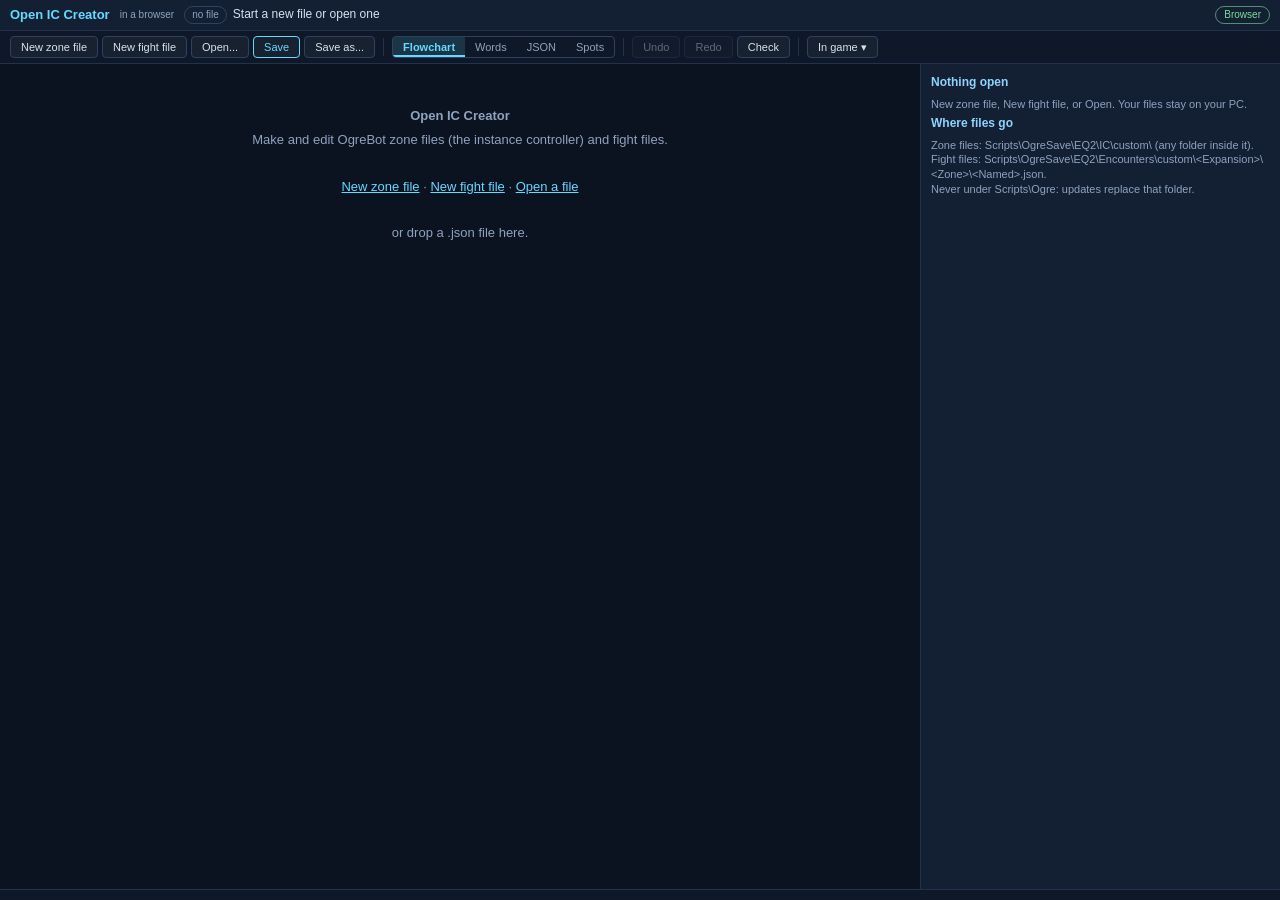
==== creator/index.html @ 00661376 "Open IC Creator 0.1.0: make and edit native OgreBot zone and fight files as a flowchart, in plain wo" ====
<!doctype html>
<html lang="en">
<head>
<meta charset="utf-8">
<meta name="viewport" content="width=device-width, initial-scale=1">
<title>Open IC Creator</title>
<link rel="stylesheet" href="css/openic.css">
<style>
  html, body { margin: 0; padding: 0; height: 100%; background: #0b1220; }
</style>
</head>
<body>
<!-- OPENIC:BODY:START -->
<div id="openic-root">
  <div class="oic-top">
    <span class="oic-brand">Open IC Creator</span>
    <span class="oic-mode" id="openic-mode"></span>
    <span class="oic-file"><span id="openic-kind" class="oic-badge">no file</span><span id="openic-name"></span><span id="openic-dirty" class="oic-dirty"></span></span>
    <span class="oic-ext" id="openic-ext"></span>
  </div>
  <div class="oic-bar">
    <button class="oic-btn" data-oic="new-zone" title="A new OgreBot zone file: the steps the instance controller runs">New zone file</button>
    <button class="oic-btn" data-oic="new-fight" title="A new OgreBot fight file: what the group does during one named's fight">New fight file</button>
    <button class="oic-btn" data-oic="open" title="Open a zone file, a fight file or an ISXJQB instance file">Open...</button>
    <button class="oic-btn oic-primary" data-oic="save" title="Save (Ctrl+S)">Save</button>
    <button class="oic-btn" data-oic="save-as" title="Save under another name">Save as...</button>
    <span class="oic-sep"></span>
    <span class="oic-seg" id="openic-views"><span data-oic-view="flow" title="The file as a flowchart: drag boxes onto a + to move them">Flowchart</span><span data-oic-view="words" title="Every step in plain words">Words</span><span data-oic-view="json" title="The whole file as text">JSON</span><span data-oic-view="map" title="Every spot the file names, seen from above">Spots</span></span>
    <span class="oic-sep"></span>
    <button class="oic-btn" id="openic-undo" data-oic="undo" title="Undo (Ctrl+Z)">Undo</button>
    <button class="oic-btn" id="openic-redo" data-oic="redo" title="Redo (Ctrl+Y)">Redo</button>
    <button class="oic-btn" id="openic-checkbtn" data-oic="check" title="Check the file now; the list is under the chart">Check</button>
    <span class="oic-sep"></span>
    <button class="oic-btn" data-oic="game" title="Reload in Ogre, run this zone file, and the ISXJQB and ISXADD extras">In game &#9662;</button>
  </div>
  <div class="oic-main">
    <div class="oic-left">
      <div class="oic-view" id="openic-v-flow"><div id="openic-flow" style="width:100%;height:100%;"></div></div>
      <div class="oic-view" id="openic-v-words" style="display:none;"><div id="openic-words"></div></div>
      <div class="oic-view" id="openic-v-json" style="display:none;">
        <textarea id="openic-json" spellcheck="false"></textarea>
        <div class="oic-row"><button class="oic-btn oic-primary" data-oic="json-apply">Apply</button><button class="oic-btn" data-oic="json-revert">Revert</button><span id="openic-json-msg" class="oic-note"></span></div>
      </div>
      <div class="oic-view" id="openic-v-map" style="display:none;"><svg id="openic-map" xmlns="http://www.w3.org/2000/svg"></svg><div id="openic-map-note" class="oic-note"></div></div>
    </div>
    <div class="oic-side" id="openic-side"></div>
  </div>
  <div class="oic-bottom">
    <div id="openic-problems"></div>
    <div id="openic-linebox" style="display:none;"><div class="oic-h">Console lines <span class="oic-x" data-oic="lines-clear">clear</span></div><div id="openic-lines"></div></div>
    <pre id="openic-selftest"></pre>
  </div>
  <div class="oic-menu" id="openic-menu"></div>
  <div class="oic-modal" id="openic-modal">
    <div class="oic-dialog">
      <div class="oic-dt" id="openic-modal-title"></div>
      <div class="oic-dm" id="openic-modal-msg"></div>
      <input type="text" id="openic-modal-input" spellcheck="false">
      <div class="oic-row" style="justify-content:flex-end;">
        <button class="oic-btn" id="openic-modal-cancel" data-oic="modal-cancel">Cancel</button>
        <button class="oic-btn oic-primary" id="openic-modal-ok" data-oic="modal-ok">OK</button>
      </div>
    </div>
  </div>
  <input type="file" id="openic-file" accept=".json,application/json" style="display:none;">
  <div style="display:none;">
    <input type="hidden" id="openic-arg-kind"><input type="hidden" id="openic-arg-path"><input type="hidden" id="openic-arg-named">
    <input type="hidden" id="openic-arg-zone"><input type="hidden" id="openic-arg-variant"><input type="hidden" id="openic-arg-loc">
    <textarea id="openic-arg-text"></textarea>
    <input type="hidden" id="openic-msg-ext"><input type="hidden" id="openic-msg-me"><input type="hidden" id="openic-msg-say">
    <input type="hidden" id="openic-msg-route"><textarea id="openic-msg-file"></textarea>
  </div>
</div>
<!-- OPENIC:BODY:END -->
<!-- OPENIC:SCRIPTS:START -->
<script src="js/openic-host.js"></script>
<script src="js/ic-registry.js"></script>
<script src="js/ic-steps-move.js"></script>
<script src="js/ic-steps-fight.js"></script>
<script src="js/ic-steps-wait.js"></script>
<script src="js/ic-pack.js"></script>
<script src="js/ic-model.js"></script>
<script src="js/ic-validate.js"></script>
<script src="js/ic-words.js"></script>
<script src="js/ic-icons.js"></script>
<script src="js/ic-oc-picker.js"></script>
<script src="js/ic-flowview.js"></script>
<script src="js/ic-flowparts.js"></script>
<script src="js/ic-flow.js"></script>
<script src="js/ic-ogf-words.js"></script>
<script src="js/ic-ogfight-flow.js"></script>
<script src="js/ic-snippets.js"></script>
<script src="js/ic-import.js"></script>
<script src="js/ic-flowpal.js"></script>
<script src="js/ic-nmap.js"></script>
<script src="js/ic-nmap-enc.js"></script>
<script src="js/openic-vocab.js"></script>
<script src="js/openic-zone.js"></script>
<script src="js/openic-app.js"></script>
<script src="js/openic-selftest.js"></script>
<!-- OPENIC:SCRIPTS:END -->
<script>
  window.IC.app.start();
</script>
</body>
</html>
---- creator/css/openic.css ----
/* Open IC Creator - openic.css
   The page's look: a dark blue theme with cyan highlights. The flowchart modules read the --* variables below.
   Every selector is scoped to #openic-root (or prefixed oic- / openic-), because in game every Ogre window shares
   one page. MIT License, see LICENSE. */
#openic-root {
  --bg-deep: #0b1220;
  --bg-content: #0f1828;
  --bg-panel: #131f33;
  --bg-input: #0d1626;
  --bg-hover: #1a2a44;
  --bg-selected: #1d3354;
  --border-dark: #22324c;
  --border-med: #2d4263;
  --border-light: #3b5580;
  --text-primary: #d6e2f2;
  --text-bright: #f2f7ff;
  --text-secondary: #8fa3bf;
  --text-bad: #ff9a9a;
  --text-warn: #f2c94c;
  --text-ok: #7fdc9a;
  --accent-cyan: #66d9ff;
  --accent-blue: #4a90e2;
  --accent-purple: #b388ff;
  --header-gold: #8fd3ff;
  --line-accent: #66d9ff;
  --line-bad: #e05a5a;
  --tint-on: rgba(102, 217, 255, 0.14);
  --tint-hover: rgba(255, 255, 255, 0.04);
  --tint-bad: rgba(224, 90, 90, 0.16);
  --tint-accent: rgba(102, 217, 255, 0.10);
  --fv-hover: rgba(102, 217, 255, 0.10);
  --fv-hot: rgba(102, 217, 255, 0.22);
  --radius: 4px;
  --fs-8: 8px; --fs-9: 9px; --fs-10: 10px; --fs-11: 11px; --fs-12: 12px; --fs-13: 13px; --fs-14: 14px;

  position: relative;
  display: flex;
  flex-direction: column;
  height: 100vh;
  box-sizing: border-box;
  background: var(--bg-deep);
  color: var(--text-primary);
  font-family: "Segoe UI", Tahoma, Arial, sans-serif;
  font-size: 12px;
  line-height: 1.35;
}
#openic-root.oic-ingame { height: 680px; }
#openic-root *, #openic-root *::before, #openic-root *::after { box-sizing: border-box; }
#openic-root code { font-family: Consolas, "Courier New", monospace; font-size: 11px; color: var(--accent-cyan); }

/* top lines */
#openic-root .oic-top { display: flex; align-items: center; gap: 10px; padding: 6px 10px; background: var(--bg-panel); border-bottom: 1px solid var(--border-dark); }
#openic-root .oic-brand { font-weight: bold; color: var(--accent-cyan); font-size: 13px; white-space: nowrap; }
#openic-root .oic-mode { color: var(--text-secondary); font-size: 10px; }
#openic-root .oic-file { flex: 1; min-width: 0; overflow: hidden; text-overflow: ellipsis; white-space: nowrap; }
#openic-root .oic-dirty { color: var(--text-warn); }
#openic-root .oic-badge { display: inline-block; padding: 1px 7px; margin-right: 6px; border-radius: 10px; border: 1px solid var(--border-med); color: var(--text-secondary); font-size: 10px; }
#openic-root .oic-k-zone { border-color: #2fd6c3; color: #2fd6c3; }
#openic-root .oic-k-fight { border-color: #e0b050; color: #e0b050; }
#openic-root .oic-k-jb { border-color: var(--accent-purple); color: var(--accent-purple); }
#openic-root .oic-ext { display: flex; gap: 4px; }
#openic-root .oic-pill { padding: 1px 8px; border-radius: 10px; font-size: 10px; border: 1px solid var(--border-med); }
#openic-root .oic-yes { color: var(--text-ok); border-color: rgba(127, 220, 154, 0.6); }
#openic-root .oic-no { color: var(--text-secondary); opacity: 0.7; }
#openic-root .oic-unk { color: var(--text-secondary); border-style: dashed; }

#openic-root .oic-bar { display: flex; align-items: center; flex-wrap: wrap; gap: 4px; padding: 5px 10px; border-bottom: 1px solid var(--border-dark); background: var(--bg-content); }
#openic-root .oic-sep { width: 1px; height: 18px; background: var(--border-dark); margin: 0 4px; }
#openic-root .oic-btn { padding: 3px 10px; border: 1px solid var(--border-med); border-radius: var(--radius); background: var(--tint-hover); color: var(--text-primary); cursor: pointer; font: inherit; font-size: 11px; }
#openic-root .oic-btn:hover { background: var(--tint-on); border-color: var(--accent-cyan); }
#openic-root .oic-btn:disabled { opacity: 0.4; cursor: default; }
#openic-root .oic-primary { border-color: var(--accent-cyan); color: var(--accent-cyan); }
#openic-root .oic-danger { border-color: rgba(224, 90, 90, 0.6); color: var(--text-bad); }
#openic-root .oic-bad { border-color: var(--line-bad); color: var(--text-bad); }
#openic-root .oic-warnb { border-color: rgba(242, 201, 76, 0.6); color: var(--text-warn); }
#openic-root .oic-seg { display: inline-flex; border: 1px solid var(--border-med); border-radius: var(--radius); overflow: hidden; }
#openic-root .oic-seg span { padding: 3px 10px; cursor: pointer; color: var(--text-secondary); font-size: 11px; }
#openic-root .oic-seg span.oic-on { background: var(--tint-on); color: var(--accent-cyan); box-shadow: inset 0 -2px 0 var(--accent-cyan); font-weight: bold; }

/* main area */
#openic-root .oic-main { flex: 1; display: flex; min-height: 0; }
#openic-root .oic-left { flex: 1; min-width: 0; display: flex; flex-direction: column; position: relative; }
#openic-root .oic-view { flex: 1; min-height: 0; }
#openic-root #openic-flow { position: relative; overflow: hidden; }
#openic-root #openic-v-words { overflow: auto; padding: 6px 4px; }
#openic-root #openic-v-json { display: flex; flex-direction: column; padding: 6px; gap: 6px; }
#openic-root #openic-v-map { display: flex; flex-direction: column; padding: 6px; }
#openic-root #openic-map { flex: 1; width: 100%; min-height: 200px; background: var(--bg-content); border: 1px solid var(--border-dark); border-radius: var(--radius); }
#openic-root #openic-map circle { cursor: pointer; }
#openic-root .oic-side { width: 360px; flex: none; border-left: 1px solid var(--border-dark); background: var(--bg-panel); overflow: auto; padding: 8px 10px; }
#openic-root .oic-empty { padding: 40px 30px; color: var(--text-secondary); text-align: center; line-height: 1.8; font-size: 13px; }
#openic-root .oic-link { color: var(--accent-cyan); cursor: pointer; text-decoration: underline; }

/* words view */
#openic-root .oic-wordhead { color: var(--text-secondary); padding: 2px 8px 8px; font-size: 11px; }
#openic-root .oic-wl { position: relative; padding: 3px 8px; border-radius: 3px; cursor: default; }
#openic-root .oic-wl[data-oic-ref] { cursor: pointer; }
#openic-root .oic-wl[data-oic-ref]:hover { background: var(--fv-hover); }
#openic-root .oic-wl i { display: inline-block; width: 8px; height: 8px; border-radius: 2px; margin-right: 7px; vertical-align: middle; }
#openic-root .oic-wl small { display: block; margin-left: 15px; color: var(--text-secondary); font-size: 10px; }
#openic-root .oic-wl-h { font-weight: bold; color: var(--header-gold); margin-top: 6px; }
#openic-root .oic-wl-sel { background: var(--bg-selected); }
#openic-root .oic-e { color: var(--text-bad); }
#openic-root .oic-w { color: var(--text-warn); }

/* text boxes */
#openic-root textarea, #openic-root input[type=text] { background: var(--bg-input); color: var(--text-primary); border: 1px solid var(--border-med); border-radius: var(--radius); font-family: Consolas, "Courier New", monospace; font-size: 11px; }
#openic-root #openic-json { flex: 1; width: 100%; resize: none; padding: 6px; white-space: pre; }
#openic-root .oic-ta { width: 100%; min-height: 180px; resize: vertical; padding: 5px; white-space: pre; }
#openic-root .oic-row { display: flex; align-items: center; gap: 4px; margin: 6px 0; }
#openic-root .oic-wrap { flex-wrap: wrap; }
#openic-root .oic-note { color: var(--text-secondary); font-size: 11px; margin: 4px 0; }
#openic-root .oic-h { font-weight: bold; color: var(--header-gold); margin: 2px 0 6px; font-size: 12px; display: flex; justify-content: space-between; }
#openic-root .oic-h2 { font-weight: bold; color: var(--text-bright); margin: 12px 0 4px; font-size: 11px; }
#openic-root .oic-x { font-weight: normal; color: var(--text-secondary); cursor: pointer; font-size: 10px; }
#openic-root .oic-x:hover { color: var(--accent-cyan); }
#openic-root .oic-words { padding: 6px 8px; margin-bottom: 6px; background: var(--bg-content); border-left: 3px solid var(--accent-cyan); border-radius: 3px; }
#openic-root .oic-words div { color: var(--text-secondary); font-size: 11px; margin-top: 2px; }
#openic-root .oic-f { display: flex; align-items: center; gap: 6px; margin: 4px 0; }
#openic-root .oic-f span { width: 70px; flex: none; color: var(--text-secondary); font-size: 11px; }
#openic-root .oic-f input { flex: 1; min-width: 0; padding: 3px 5px; }
#openic-root .oic-tick { display: flex; align-items: center; gap: 6px; cursor: pointer; }
#openic-root .oic-code { font-family: Consolas, "Courier New", monospace; font-size: 10px; background: var(--bg-input); border: 1px solid var(--border-dark); border-radius: 3px; padding: 4px 6px; margin: 4px 0; word-break: break-all; user-select: text; }
#openic-root .oic-keys { border: 1px solid var(--border-dark); border-radius: var(--radius); max-height: 260px; overflow: auto; }
#openic-root .oic-key { display: flex; gap: 6px; align-items: baseline; padding: 2px 6px; cursor: pointer; font-size: 11px; border-bottom: 1px solid rgba(255, 255, 255, 0.03); }
#openic-root .oic-key:hover { background: var(--fv-hover); }
#openic-root .oic-key b { color: var(--accent-cyan); font-weight: normal; font-family: Consolas, "Courier New", monospace; }
#openic-root .oic-key i { color: var(--text-warn); font-size: 9px; font-style: normal; }
#openic-root .oic-key span { color: var(--text-secondary); font-size: 10px; flex: 1; text-align: right; }
#openic-root .oic-key-set { opacity: 0.55; }

/* checks and console lines */
#openic-root .oic-bottom { flex: none; max-height: 24vh; overflow: auto; border-top: 1px solid var(--border-dark); background: var(--bg-content); padding: 4px 10px 6px; }
#openic-root.oic-ingame .oic-bottom { max-height: 150px; }
#openic-root .oic-ph { color: var(--text-secondary); font-size: 11px; margin-bottom: 2px; }
#openic-root .oic-pr { padding: 2px 6px; font-size: 11px; border-radius: 3px; }
#openic-root .oic-pr[data-oic-ref] { cursor: pointer; }
#openic-root .oic-pr[data-oic-ref]:hover { background: var(--fv-hover); }
#openic-root .oic-pr b { display: inline-block; width: 14px; text-align: center; margin-right: 4px; }
#openic-root .oic-pr-error b { color: var(--text-bad); }
#openic-root .oic-pr-warn b { color: var(--text-warn); }
#openic-root .oic-pr-info b { color: var(--accent-cyan); }
#openic-root .oic-pr-error { background: var(--tint-bad); }
#openic-root .oic-line { display: flex; gap: 10px; align-items: baseline; padding: 1px 0; }
#openic-root .oic-line code { user-select: text; }
#openic-root .oic-line span { color: var(--text-secondary); font-size: 10px; }

/* menu, dialog, toasts */
#openic-root .oic-menu { display: none; position: fixed; z-index: 60; min-width: 240px; max-height: 70vh; overflow: auto; padding: 4px 0; background: var(--bg-panel); border: 1px solid var(--border-med); border-radius: var(--radius); box-shadow: 0 6px 18px rgba(0, 0, 0, 0.55); }
#openic-root .oic-mh { padding: 5px 12px 2px; color: var(--text-secondary); font-size: 10px; }
#openic-root .oic-mi { padding: 4px 14px; cursor: pointer; white-space: nowrap; }
#openic-root .oic-mi:hover { background: var(--tint-on); color: var(--accent-cyan); }
#openic-root .oic-mi.oic-off { opacity: 0.4; cursor: default; }
#openic-root .oic-modal { display: none; position: absolute; left: 0; top: 0; right: 0; bottom: 0; z-index: 80; background: rgba(0, 0, 0, 0.55); align-items: center; justify-content: center; }
#openic-root .oic-dialog { width: 420px; max-width: 92%; padding: 14px 16px; background: var(--bg-panel); border: 1px solid var(--border-med); border-radius: 6px; box-shadow: 0 6px 26px rgba(0, 0, 0, 0.65); }
#openic-root .oic-dialog .oic-dt { font-weight: bold; color: var(--accent-cyan); margin-bottom: 6px; font-size: 13px; }
#openic-root .oic-dialog .oic-dm { white-space: pre-line; margin-bottom: 10px; }
#openic-root .oic-dialog input { width: 100%; padding: 4px 6px; margin-bottom: 10px; }
#openic-toasts { position: absolute; right: 12px; bottom: 12px; z-index: 90; display: flex; flex-direction: column; gap: 6px; max-width: 420px; }
#openic-toasts .oic-toast { padding: 8px 14px; border-radius: 4px; color: #fff; font: 12px "Segoe UI", Tahoma, Arial, sans-serif; box-shadow: 0 4px 14px rgba(0, 0, 0, 0.5); }
#openic-toasts .oic-toast-ok { background: #123a5a; border: 1px solid #3b8fc4; }
#openic-toasts .oic-toast-warn { background: #4a3812; border: 1px solid #e0a02a; }
#openic-toasts .oic-toast-err { background: #4a1616; border: 1px solid #c44; }

/* the theme's drop-down (used by the step-form modules when they are loaded) */
#openic-root .jb-dropdown { position: relative; display: inline-block; min-width: 120px; }
#openic-root .jb-dropdown-trigger { padding: 2px 8px; border: 1px solid var(--border-med); border-radius: var(--radius); background: var(--bg-input); cursor: pointer; }
#openic-root .jb-dropdown-menu { display: none; position: absolute; z-index: 50; left: 0; right: 0; max-height: 240px; overflow: auto; background: var(--bg-panel); border: 1px solid var(--border-med); }
#openic-root .jb-dropdown-menu.open { display: block; }
#openic-root .jb-dropdown-opt { padding: 3px 8px; cursor: pointer; }
#openic-root .jb-dropdown-opt:hover, #openic-root .jb-dropdown-opt.selected { background: var(--tint-on); color: var(--accent-cyan); }

/* the self test's report */
#openic-selftest { display: none; white-space: pre; font: 11px Consolas, monospace; color: #9fe39f; }
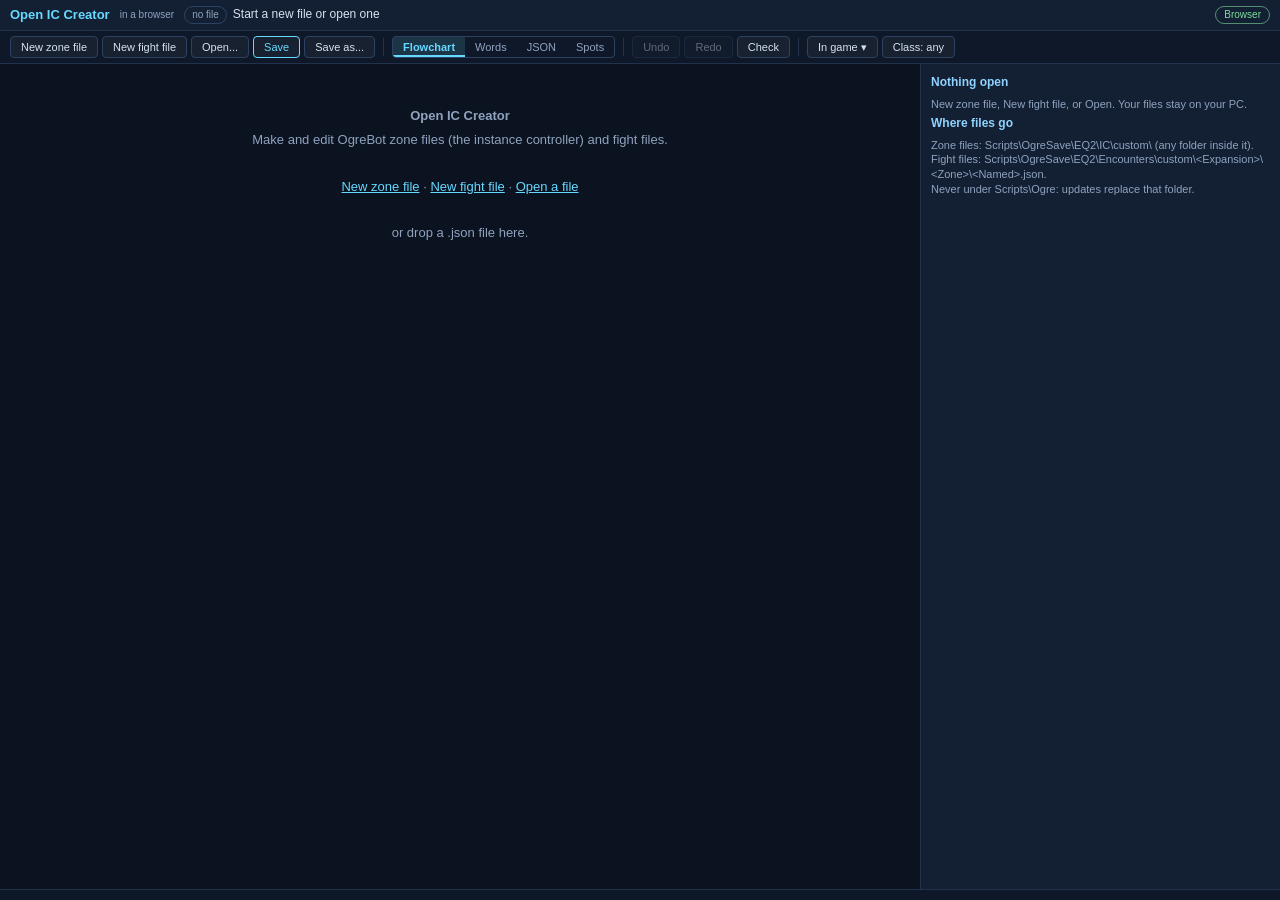
==== commit 4a868b4b: "Open IC Creator 0.2.0: the game's icons in the editor (spell, class and item art, the ability list)," ====
--- a/creator/index.html
+++ b/creator/index.html
@@ -5,6 +5,7 @@
 <meta name="viewport" content="width=device-width, initial-scale=1">
 <title>Open IC Creator</title>
 <link rel="stylesheet" href="css/openic.css">
+<link rel="stylesheet" href="css/openic-icons.css">
 <style>
   html, body { margin: 0; padding: 0; height: 100%; background: #0b1220; }
 </style>
@@ -32,6 +33,7 @@
     <button class="oic-btn" id="openic-checkbtn" data-oic="check" title="Check the file now; the list is under the chart">Check</button>
     <span class="oic-sep"></span>
     <button class="oic-btn" data-oic="game" title="Reload in Ogre, run this zone file, and the ISXJQB and ISXADD extras">In game &#9662;</button>
+    <button class="oic-btn" id="openic-classbtn" data-oic="class" title="Your class and your group: your abilities show their own icons, another class shows its class icon">Class: any</button>
   </div>
   <div class="oic-main">
     <div class="oic-left">
@@ -65,10 +67,10 @@
   <input type="file" id="openic-file" accept=".json,application/json" style="display:none;">
   <div style="display:none;">
     <input type="hidden" id="openic-arg-kind"><input type="hidden" id="openic-arg-path"><input type="hidden" id="openic-arg-named">
-    <input type="hidden" id="openic-arg-zone"><input type="hidden" id="openic-arg-variant"><input type="hidden" id="openic-arg-loc">
+    <input type="hidden" id="openic-arg-zone"><input type="hidden" id="openic-arg-variant"><input type="hidden" id="openic-arg-loc"><input type="hidden" id="openic-arg-b64">
     <textarea id="openic-arg-text"></textarea>
     <input type="hidden" id="openic-msg-ext"><input type="hidden" id="openic-msg-me"><input type="hidden" id="openic-msg-say">
-    <input type="hidden" id="openic-msg-route"><textarea id="openic-msg-file"></textarea>
+    <input type="hidden" id="openic-msg-route"><textarea id="openic-msg-check"></textarea><textarea id="openic-msg-file"></textarea>
   </div>
 </div>
 <!-- OPENIC:BODY:END -->
@@ -97,6 +99,10 @@
 <script src="js/openic-vocab.js"></script>
 <script src="js/openic-zone.js"></script>
 <script src="js/openic-app.js"></script>
+<script src="js/openic-icons.js"></script>
+<script src="js/openic-game.js"></script>
+<script src="data/spell-icons.js"></script>
+<script src="data/item-icons.js"></script>
 <script src="js/openic-selftest.js"></script>
 <!-- OPENIC:SCRIPTS:END -->
 <script>
--- a/creator/css/openic.css
+++ b/creator/css/openic.css
@@ -172,3 +172,17 @@
 
 /* the self test's report */
 #openic-selftest { display: none; white-space: pre; font: 11px Consolas, monospace; color: #9fe39f; }
+
+/* game icons: a cell of an icon sheet (the sheet is a class: css/openic-icons.css, or the in-game asset pack), a spell
+   icon stacked over its backdrop tile, a class icon */
+.oic-ic { display: inline-block; vertical-align: middle; flex-shrink: 0; background-repeat: no-repeat; image-rendering: pixelated; border-radius: 3px; }
+.oic-stack { position: relative; display: inline-block; vertical-align: middle; flex-shrink: 0; }
+.oic-cls { display: inline-block; vertical-align: middle; flex-shrink: 0; border-radius: 3px; object-fit: cover; }
+#openic-root .oic-wi { display: inline-block; width: 14px; margin-right: 6px; vertical-align: middle; }
+
+/* the class picker */
+#openic-root .oic-menu-wide { width: 460px; padding: 4px 8px 6px; }
+#openic-root .oic-cgrid { display: flex; flex-wrap: wrap; gap: 3px; margin: 2px 0 6px; }
+#openic-root .oic-cc { display: inline-flex; align-items: center; gap: 4px; padding: 2px 7px 2px 3px; border: 1px solid var(--border-dark); border-radius: 10px; cursor: pointer; font-size: 10px; color: var(--text-secondary); }
+#openic-root .oic-cc:hover { border-color: var(--accent-cyan); color: var(--text-primary); }
+#openic-root .oic-cc.oic-on { border-color: var(--accent-cyan); color: var(--accent-cyan); background: var(--tint-on); }
--- a/creator/css/openic-icons.css
+++ b/creator/css/openic-icons.css
@@ -0,0 +1,40 @@
+/* Open IC Creator - openic-icons.css
+   One class per icon sheet (EverQuest II's own art: Daybreak Game Company). Made by tools/build-icon-data.js. */
+.oic-sp-1{background-image:url("../assets/spell_atlases/atlas-1.png");}
+.oic-sp-2{background-image:url("../assets/spell_atlases/atlas-2.png");}
+.oic-sp-3{background-image:url("../assets/spell_atlases/atlas-3.png");}
+.oic-sp-4{background-image:url("../assets/spell_atlases/atlas-4.png");}
+.oic-sp-5{background-image:url("../assets/spell_atlases/atlas-5.png");}
+.oic-sp-6{background-image:url("../assets/spell_atlases/atlas-6.png");}
+.oic-sp-7{background-image:url("../assets/spell_atlases/atlas-7.png");}
+.oic-sp-8{background-image:url("../assets/spell_atlases/atlas-8.png");}
+.oic-sp-9{background-image:url("../assets/spell_atlases/atlas-9.png");}
+.oic-sp-10{background-image:url("../assets/spell_atlases/atlas-10.png");}
+.oic-sp-11{background-image:url("../assets/spell_atlases/atlas-11.png");}
+.oic-sp-12{background-image:url("../assets/spell_atlases/atlas-12.png");}
+.oic-sp-13{background-image:url("../assets/spell_atlases/atlas-13.png");}
+.oic-sp-14{background-image:url("../assets/spell_atlases/atlas-14.png");}
+.oic-sp-15{background-image:url("../assets/spell_atlases/atlas-15.png");}
+.oic-sp-16{background-image:url("../assets/spell_atlases/atlas-16.png");}
+.oic-sp-17{background-image:url("../assets/spell_atlases/atlas-17.png");}
+.oic-sp-18{background-image:url("../assets/spell_atlases/atlas-18.png");}
+.oic-sp-19{background-image:url("../assets/spell_atlases/atlas-19.png");}
+.oic-sp-20{background-image:url("../assets/spell_atlases/atlas-20.png");}
+.oic-sp-21{background-image:url("../assets/spell_atlases/atlas-21.png");}
+.oic-sp-22{background-image:url("../assets/spell_atlases/atlas-22.png");}
+.oic-sp-23{background-image:url("../assets/spell_atlases/atlas-23.png");}
+.oic-sp-24{background-image:url("../assets/spell_atlases/atlas-24.png");}
+.oic-sp-25{background-image:url("../assets/spell_atlases/atlas-25.png");}
+.oic-sp-26{background-image:url("../assets/spell_atlases/atlas-26.png");}
+.oic-sp-27{background-image:url("../assets/spell_atlases/atlas-27.png");}
+.oic-sp-28{background-image:url("../assets/spell_atlases/atlas-28.png");}
+.oic-sp-29{background-image:url("../assets/spell_atlases/atlas-29.png");}
+.oic-sp-30{background-image:url("../assets/spell_atlases/atlas-30.png");}
+.oic-sp-31{background-image:url("../assets/spell_atlases/atlas-31.png");}
+.oic-sp-32{background-image:url("../assets/spell_atlases/atlas-32.png");}
+.oic-sp-33{background-image:url("../assets/spell_atlases/atlas-33.png");}
+.oic-sp-34{background-image:url("../assets/spell_atlases/atlas-34.png");}
+.oic-it-1{background-image:url("../assets/item_atlases/atlas-1.png");}
+.oic-it-2{background-image:url("../assets/item_atlases/atlas-2.png");}
+.oic-it-3{background-image:url("../assets/item_atlases/atlas-3.png");}
+.oic-it-4{background-image:url("../assets/item_atlases/atlas-4.png");}
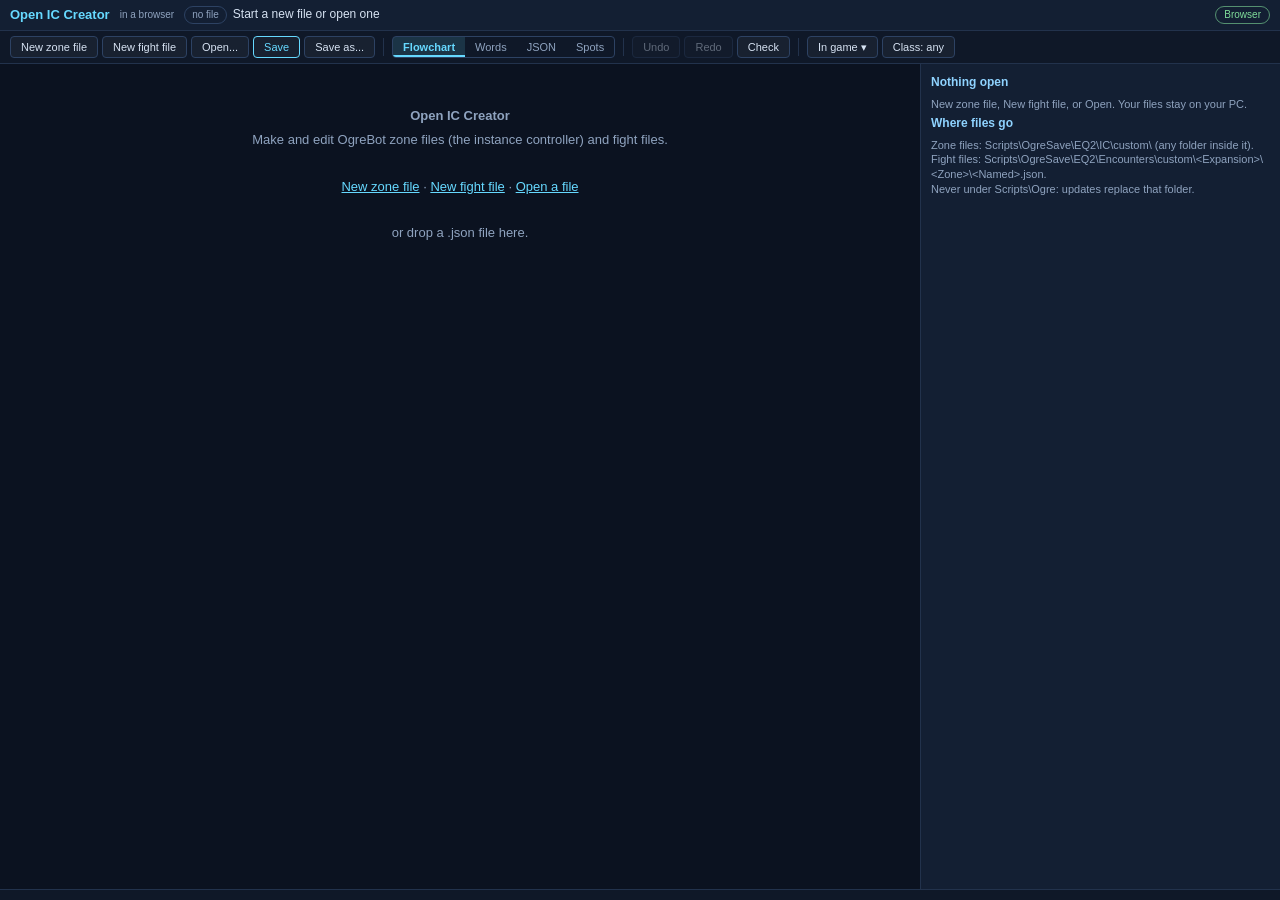
==== commit 1718cd3e: "Open IC Creator 0.2.1: runs in game - the icons load in parts under Ogre's UI message limit, a file " ====
--- a/creator/index.html
+++ b/creator/index.html
@@ -67,10 +67,11 @@
   <input type="file" id="openic-file" accept=".json,application/json" style="display:none;">
   <div style="display:none;">
     <input type="hidden" id="openic-arg-kind"><input type="hidden" id="openic-arg-path"><input type="hidden" id="openic-arg-named">
-    <input type="hidden" id="openic-arg-zone"><input type="hidden" id="openic-arg-variant"><input type="hidden" id="openic-arg-loc"><input type="hidden" id="openic-arg-b64">
+    <input type="hidden" id="openic-arg-zone"><input type="hidden" id="openic-arg-variant"><input type="hidden" id="openic-arg-loc"><input type="hidden" id="openic-arg-tier">
     <textarea id="openic-arg-text"></textarea>
     <input type="hidden" id="openic-msg-ext"><input type="hidden" id="openic-msg-me"><input type="hidden" id="openic-msg-say">
     <input type="hidden" id="openic-msg-route"><textarea id="openic-msg-check"></textarea><textarea id="openic-msg-file"></textarea>
+    <input type="hidden" id="openic-assets-got">
   </div>
 </div>
 <!-- OPENIC:BODY:END -->
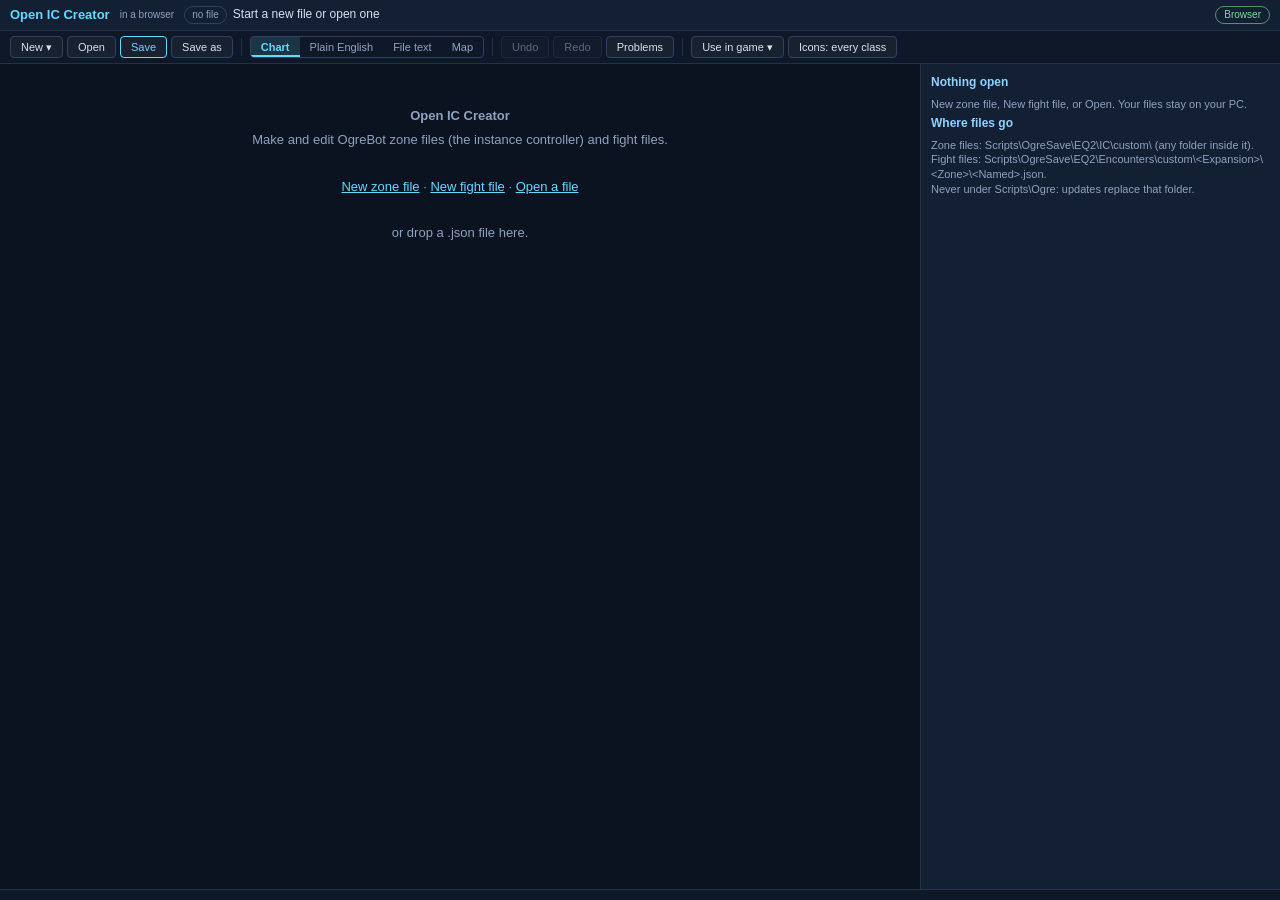
==== commit 392c38ab: "Open IC Creator 0.3.0: in game, Open and Save as are a file window (my folders, Ogre's own read only" ====
--- a/creator/index.html
+++ b/creator/index.html
@@ -20,20 +20,19 @@
     <span class="oic-ext" id="openic-ext"></span>
   </div>
   <div class="oic-bar">
-    <button class="oic-btn" data-oic="new-zone" title="A new OgreBot zone file: the steps the instance controller runs">New zone file</button>
-    <button class="oic-btn" data-oic="new-fight" title="A new OgreBot fight file: what the group does during one named's fight">New fight file</button>
-    <button class="oic-btn" data-oic="open" title="Open a zone file, a fight file or an ISXJQB instance file">Open...</button>
-    <button class="oic-btn oic-primary" data-oic="save" title="Save (Ctrl+S)">Save</button>
-    <button class="oic-btn" data-oic="save-as" title="Save under another name">Save as...</button>
+    <button class="oic-btn" data-oic="new" title="Start a new zone file (a whole run through one zone) or fight file (what the group does on one named)">New &#9662;</button>
+    <button class="oic-btn" data-oic="open" title="Open a zone file, a fight file or an ISXJQB instance file">Open</button>
+    <button class="oic-btn oic-primary" data-oic="save" title="Save the file where it came from (Ctrl+S)">Save</button>
+    <button class="oic-btn" data-oic="save-as" title="Save a copy: pick the folder and the name">Save as</button>
     <span class="oic-sep"></span>
-    <span class="oic-seg" id="openic-views"><span data-oic-view="flow" title="The file as a flowchart: drag boxes onto a + to move them">Flowchart</span><span data-oic-view="words" title="Every step in plain words">Words</span><span data-oic-view="json" title="The whole file as text">JSON</span><span data-oic-view="map" title="Every spot the file names, seen from above">Spots</span></span>
+    <span class="oic-seg" id="openic-views"><span data-oic-view="flow" title="The steps as boxes, in the order they run: click a box to change it, drag one onto a + to move it">Chart</span><span data-oic-view="words" title="Every step written out as a sentence">Plain English</span><span data-oic-view="json" title="The file exactly as Ogre reads it: change it here, then press Apply">File text</span><span data-oic-view="map" title="Every spot the file walks to, seen from above (in game, you are the square)">Map</span></span>
     <span class="oic-sep"></span>
-    <button class="oic-btn" id="openic-undo" data-oic="undo" title="Undo (Ctrl+Z)">Undo</button>
+    <button class="oic-btn" id="openic-undo" data-oic="undo" title="Undo the last change (Ctrl+Z)">Undo</button>
     <button class="oic-btn" id="openic-redo" data-oic="redo" title="Redo (Ctrl+Y)">Redo</button>
-    <button class="oic-btn" id="openic-checkbtn" data-oic="check" title="Check the file now; the list is under the chart">Check</button>
+    <button class="oic-btn" id="openic-checkbtn" data-oic="check" title="What would stop Ogre loading this file: click to see the list under the chart">Problems</button>
     <span class="oic-sep"></span>
-    <button class="oic-btn" data-oic="game" title="Reload in Ogre, run this zone file, and the ISXJQB and ISXADD extras">In game &#9662;</button>
-    <button class="oic-btn" id="openic-classbtn" data-oic="class" title="Your class and your group: your abilities show their own icons, another class shows its class icon">Class: any</button>
+    <button class="oic-btn" data-oic="game" title="Reload your files in Ogre, run or queue this zone file, start a fight's setup; ISXJQB and ISXADD extras">Use in game &#9662;</button>
+    <button class="oic-btn" id="openic-classbtn" data-oic="class" title="Whose ability icons to show: your class's abilities show their own icon, another class's show that class's icon">Icons: every class</button>
   </div>
   <div class="oic-main">
     <div class="oic-left">
@@ -53,6 +52,22 @@
     <pre id="openic-selftest"></pre>
   </div>
   <div class="oic-menu" id="openic-menu"></div>
+  <div class="oic-modal" id="openic-browse">
+    <div class="oic-dialog oic-browse">
+      <div class="oic-dt" id="openic-br-title">Open a file</div>
+      <div class="oic-br-roots" id="openic-br-roots"></div>
+      <div class="oic-br-crumbs" id="openic-br-crumbs"></div>
+      <div class="oic-br-list" id="openic-br-list"></div>
+      <div class="oic-row" id="openic-br-saverow"><span class="oic-note">Name</span><input type="text" id="openic-br-name" spellcheck="false"></div>
+      <div class="oic-row">
+        <span class="oic-link" data-oic="br:newfolder" id="openic-br-newfolder" title="Make a folder inside this one">New folder</span>
+        <span class="oic-link oic-br-typed" data-oic="br:typed" id="openic-br-typed" title="For a file outside these folders">Type a full path instead</span>
+        <span style="flex:1;"></span>
+        <button class="oic-btn" data-oic="br:cancel">Cancel</button>
+        <button class="oic-btn oic-primary" data-oic="br:save" id="openic-br-save">Save here</button>
+      </div>
+    </div>
+  </div>
   <div class="oic-modal" id="openic-modal">
     <div class="oic-dialog">
       <div class="oic-dt" id="openic-modal-title"></div>
@@ -68,9 +83,10 @@
   <div style="display:none;">
     <input type="hidden" id="openic-arg-kind"><input type="hidden" id="openic-arg-path"><input type="hidden" id="openic-arg-named">
     <input type="hidden" id="openic-arg-zone"><input type="hidden" id="openic-arg-variant"><input type="hidden" id="openic-arg-loc"><input type="hidden" id="openic-arg-tier">
+    <input type="hidden" id="openic-arg-root"><input type="hidden" id="openic-arg-name">
     <textarea id="openic-arg-text"></textarea>
     <input type="hidden" id="openic-msg-ext"><input type="hidden" id="openic-msg-me"><input type="hidden" id="openic-msg-say">
-    <input type="hidden" id="openic-msg-route"><textarea id="openic-msg-check"></textarea><textarea id="openic-msg-file"></textarea>
+    <input type="hidden" id="openic-msg-route"><textarea id="openic-msg-check"></textarea><textarea id="openic-msg-file"></textarea><textarea id="openic-msg-list"></textarea>
     <input type="hidden" id="openic-assets-got">
   </div>
 </div>
@@ -102,6 +118,7 @@
 <script src="js/openic-app.js"></script>
 <script src="js/openic-icons.js"></script>
 <script src="js/openic-game.js"></script>
+<script src="js/openic-browse.js"></script>
 <script src="data/spell-icons.js"></script>
 <script src="data/item-icons.js"></script>
 <script src="js/openic-selftest.js"></script>
--- a/creator/css/openic.css
+++ b/creator/css/openic.css
@@ -156,6 +156,22 @@
 #openic-root .oic-dialog .oic-dt { font-weight: bold; color: var(--accent-cyan); margin-bottom: 6px; font-size: 13px; }
 #openic-root .oic-dialog .oic-dm { white-space: pre-line; margin-bottom: 10px; }
 #openic-root .oic-dialog input { width: 100%; padding: 4px 6px; margin-bottom: 10px; }
+/* the file browser (openic-browse.js) */
+#openic-root .oic-dialog.oic-browse { width: 640px; }
+#openic-root .oic-br-roots { display: flex; flex-wrap: wrap; gap: 4px; margin: 2px 0 8px; }
+#openic-root .oic-br-root { padding: 3px 10px; border: 1px solid var(--border-med); border-radius: 12px; cursor: pointer; color: var(--text-secondary); }
+#openic-root .oic-br-root:hover { background: var(--tint-hover); color: var(--text-primary); }
+#openic-root .oic-br-root.oic-on { border-color: var(--accent-cyan); background: var(--tint-on); color: var(--accent-cyan); }
+#openic-root .oic-br-crumbs { margin: 0 0 6px; color: var(--text-secondary); }
+#openic-root .oic-br-gt { color: var(--text-secondary); }
+#openic-root .oic-br-list { height: 300px; overflow-y: auto; border: 1px solid var(--border-dark); border-radius: var(--radius); background: var(--bg-input); margin-bottom: 6px; }
+#openic-root .oic-br-item { display: flex; justify-content: space-between; gap: 10px; padding: 4px 10px; cursor: pointer; white-space: nowrap; }
+#openic-root .oic-br-item:hover { background: var(--tint-on); color: var(--accent-cyan); }
+#openic-root .oic-br-up { color: var(--text-secondary); }
+#openic-root .oic-br-size { color: var(--text-secondary); font-size: 11px; }
+#openic-root .oic-br-note { padding: 10px; color: var(--text-secondary); }
+#openic-root #openic-br-saverow input { margin-bottom: 0; flex: 1; }
+#openic-root .oic-br-typed { color: var(--text-secondary); margin-left: 12px; }
 #openic-toasts { position: absolute; right: 12px; bottom: 12px; z-index: 90; display: flex; flex-direction: column; gap: 6px; max-width: 420px; }
 #openic-toasts .oic-toast { padding: 8px 14px; border-radius: 4px; color: #fff; font: 12px "Segoe UI", Tahoma, Arial, sans-serif; box-shadow: 0 4px 14px rgba(0, 0, 0, 0.5); }
 #openic-toasts .oic-toast-ok { background: #123a5a; border: 1px solid #3b8fc4; }
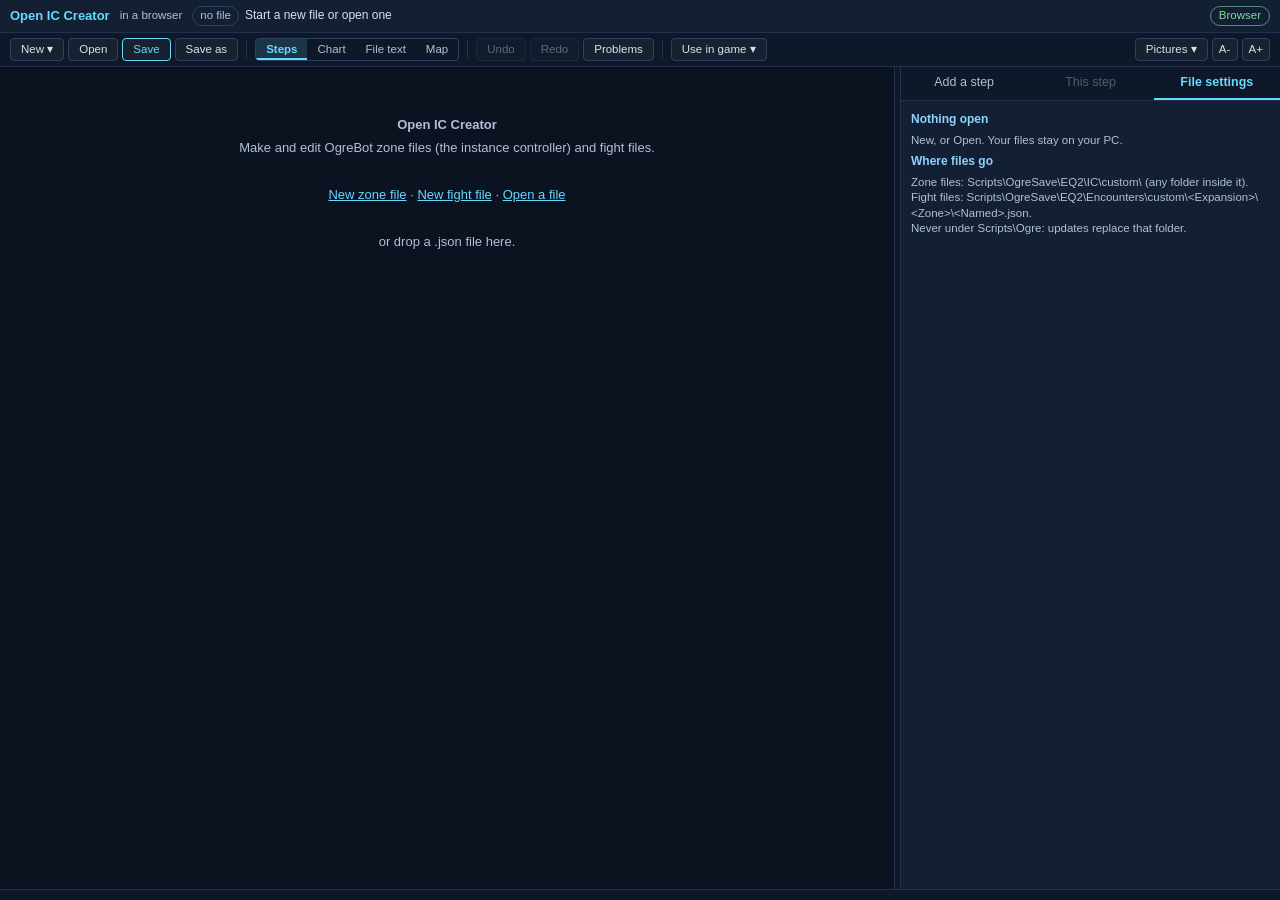
==== commit badd569f: "Open IC Creator 0.4.0: writing files - Steps with Jump to, Add a step by category, This step as a fo" ====
--- a/creator/index.html
+++ b/creator/index.html
@@ -25,17 +25,21 @@
     <button class="oic-btn oic-primary" data-oic="save" title="Save the file where it came from (Ctrl+S)">Save</button>
     <button class="oic-btn" data-oic="save-as" title="Save a copy: pick the folder and the name">Save as</button>
     <span class="oic-sep"></span>
-    <span class="oic-seg" id="openic-views"><span data-oic-view="flow" title="The steps as boxes, in the order they run: click a box to change it, drag one onto a + to move it">Chart</span><span data-oic-view="words" title="Every step written out as a sentence">Plain English</span><span data-oic-view="json" title="The file exactly as Ogre reads it: change it here, then press Apply">File text</span><span data-oic-view="map" title="Every spot the file walks to, seen from above (in game, you are the square)">Map</span></span>
+    <span class="oic-seg" id="openic-views"><span data-oic-view="words" title="Every step in order, in plain words: click one to change it on the right">Steps</span><span data-oic-view="flow" title="The steps as boxes, in the order they run: the wheel scrolls, Ctrl+wheel zooms, drag a box onto a + to move it">Chart</span><span data-oic-view="json" title="The file exactly as Ogre reads it: change it here, then press Apply">File text</span><span data-oic-view="map" title="Every spot the file walks to, seen from above; in game over ISXJQB's saved map of your zone (you are the square)">Map</span></span>
     <span class="oic-sep"></span>
     <button class="oic-btn" id="openic-undo" data-oic="undo" title="Undo the last change (Ctrl+Z)">Undo</button>
     <button class="oic-btn" id="openic-redo" data-oic="redo" title="Redo (Ctrl+Y)">Redo</button>
     <button class="oic-btn" id="openic-checkbtn" data-oic="check" title="What would stop Ogre loading this file: click to see the list under the chart">Problems</button>
     <span class="oic-sep"></span>
     <button class="oic-btn" data-oic="game" title="Reload your files in Ogre, run or queue this zone file, start a fight's setup; ISXJQB and ISXADD extras">Use in game &#9662;</button>
-    <button class="oic-btn" id="openic-classbtn" data-oic="class" title="Whose ability icons to show: your class's abilities show their own icon, another class's show that class's icon">Icons: every class</button>
+    <span style="flex:1;"></span>
+    <button class="oic-btn" id="openic-classbtn" data-oic="class" title="Pictures on the steps: on or off, and whose ability pictures">Pictures &#9662;</button>
+    <button class="oic-btn oic-txt" data-oic="txt-" title="Smaller text (the chart has its own zoom: - and + over it)">A-</button>
+    <button class="oic-btn oic-txt" data-oic="txt+" title="Bigger text">A+</button>
   </div>
   <div class="oic-main">
     <div class="oic-left">
+      <div class="oic-nav" id="openic-nav" style="display:none;"></div>
       <div class="oic-view" id="openic-v-flow"><div id="openic-flow" style="width:100%;height:100%;"></div></div>
       <div class="oic-view" id="openic-v-words" style="display:none;"><div id="openic-words"></div></div>
       <div class="oic-view" id="openic-v-json" style="display:none;">
@@ -44,7 +48,8 @@
       </div>
       <div class="oic-view" id="openic-v-map" style="display:none;"><svg id="openic-map" xmlns="http://www.w3.org/2000/svg"></svg><div id="openic-map-note" class="oic-note"></div></div>
     </div>
-    <div class="oic-side" id="openic-side"></div>
+    <div class="oic-split" id="openic-split" title="Drag to make the right side wider or narrower"></div>
+    <div class="oic-sidewrap" id="openic-sidewrap"><div class="oic-tabs" id="openic-sidetabs"></div><div class="oic-side" id="openic-side"></div></div>
   </div>
   <div class="oic-bottom">
     <div id="openic-problems"></div>
@@ -86,7 +91,7 @@
     <input type="hidden" id="openic-arg-root"><input type="hidden" id="openic-arg-name">
     <textarea id="openic-arg-text"></textarea>
     <input type="hidden" id="openic-msg-ext"><input type="hidden" id="openic-msg-me"><input type="hidden" id="openic-msg-say">
-    <input type="hidden" id="openic-msg-route"><textarea id="openic-msg-check"></textarea><textarea id="openic-msg-file"></textarea><textarea id="openic-msg-list"></textarea>
+    <input type="hidden" id="openic-msg-route"><input type="hidden" id="openic-msg-map"><textarea id="openic-msg-check"></textarea><textarea id="openic-msg-file"></textarea><textarea id="openic-msg-list"></textarea>
     <input type="hidden" id="openic-assets-got">
   </div>
 </div>
@@ -119,6 +124,8 @@
 <script src="js/openic-icons.js"></script>
 <script src="js/openic-game.js"></script>
 <script src="js/openic-browse.js"></script>
+<script src="js/openic-edit.js"></script>
+<script src="js/openic-map.js"></script>
 <script src="data/spell-icons.js"></script>
 <script src="data/item-icons.js"></script>
 <script src="js/openic-selftest.js"></script>
--- a/creator/css/openic.css
+++ b/creator/css/openic.css
@@ -14,7 +14,7 @@
   --border-light: #3b5580;
   --text-primary: #d6e2f2;
   --text-bright: #f2f7ff;
-  --text-secondary: #8fa3bf;
+  --text-secondary: #b0c0d6;
   --text-bad: #ff9a9a;
   --text-warn: #f2c94c;
   --text-ok: #7fdc9a;
@@ -41,32 +41,32 @@
   background: var(--bg-deep);
   color: var(--text-primary);
   font-family: "Segoe UI", Tahoma, Arial, sans-serif;
-  font-size: 12px;
+  font-size: calc(12px * var(--oic-txt, 1));
   line-height: 1.35;
 }
-#openic-root.oic-ingame { height: 680px; }
+#openic-root.oic-ingame { height: 100%; min-height: 420px; }
 #openic-root *, #openic-root *::before, #openic-root *::after { box-sizing: border-box; }
-#openic-root code { font-family: Consolas, "Courier New", monospace; font-size: 11px; color: var(--accent-cyan); }
+#openic-root code { font-family: Consolas, "Courier New", monospace; font-size: calc(11.5px * var(--oic-txt, 1)); color: var(--accent-cyan); }
 
 /* top lines */
 #openic-root .oic-top { display: flex; align-items: center; gap: 10px; padding: 6px 10px; background: var(--bg-panel); border-bottom: 1px solid var(--border-dark); }
-#openic-root .oic-brand { font-weight: bold; color: var(--accent-cyan); font-size: 13px; white-space: nowrap; }
-#openic-root .oic-mode { color: var(--text-secondary); font-size: 10px; }
+#openic-root .oic-brand { font-weight: bold; color: var(--accent-cyan); font-size: calc(13px * var(--oic-txt, 1)); white-space: nowrap; }
+#openic-root .oic-mode { color: var(--text-secondary); font-size: calc(11.5px * var(--oic-txt, 1)); }
 #openic-root .oic-file { flex: 1; min-width: 0; overflow: hidden; text-overflow: ellipsis; white-space: nowrap; }
 #openic-root .oic-dirty { color: var(--text-warn); }
-#openic-root .oic-badge { display: inline-block; padding: 1px 7px; margin-right: 6px; border-radius: 10px; border: 1px solid var(--border-med); color: var(--text-secondary); font-size: 10px; }
+#openic-root .oic-badge { display: inline-block; padding: 1px 7px; margin-right: 6px; border-radius: 10px; border: 1px solid var(--border-med); color: var(--text-secondary); font-size: calc(11.5px * var(--oic-txt, 1)); }
 #openic-root .oic-k-zone { border-color: #2fd6c3; color: #2fd6c3; }
 #openic-root .oic-k-fight { border-color: #e0b050; color: #e0b050; }
 #openic-root .oic-k-jb { border-color: var(--accent-purple); color: var(--accent-purple); }
 #openic-root .oic-ext { display: flex; gap: 4px; }
-#openic-root .oic-pill { padding: 1px 8px; border-radius: 10px; font-size: 10px; border: 1px solid var(--border-med); }
+#openic-root .oic-pill { padding: 1px 8px; border-radius: 10px; font-size: calc(11.5px * var(--oic-txt, 1)); border: 1px solid var(--border-med); }
 #openic-root .oic-yes { color: var(--text-ok); border-color: rgba(127, 220, 154, 0.6); }
 #openic-root .oic-no { color: var(--text-secondary); opacity: 0.7; }
 #openic-root .oic-unk { color: var(--text-secondary); border-style: dashed; }
 
 #openic-root .oic-bar { display: flex; align-items: center; flex-wrap: wrap; gap: 4px; padding: 5px 10px; border-bottom: 1px solid var(--border-dark); background: var(--bg-content); }
 #openic-root .oic-sep { width: 1px; height: 18px; background: var(--border-dark); margin: 0 4px; }
-#openic-root .oic-btn { padding: 3px 10px; border: 1px solid var(--border-med); border-radius: var(--radius); background: var(--tint-hover); color: var(--text-primary); cursor: pointer; font: inherit; font-size: 11px; }
+#openic-root .oic-btn { padding: 3px 10px; border: 1px solid var(--border-med); border-radius: var(--radius); background: var(--tint-hover); color: var(--text-primary); cursor: pointer; font: inherit; font-size: calc(11.5px * var(--oic-txt, 1)); }
 #openic-root .oic-btn:hover { background: var(--tint-on); border-color: var(--accent-cyan); }
 #openic-root .oic-btn:disabled { opacity: 0.4; cursor: default; }
 #openic-root .oic-primary { border-color: var(--accent-cyan); color: var(--accent-cyan); }
@@ -74,7 +74,7 @@
 #openic-root .oic-bad { border-color: var(--line-bad); color: var(--text-bad); }
 #openic-root .oic-warnb { border-color: rgba(242, 201, 76, 0.6); color: var(--text-warn); }
 #openic-root .oic-seg { display: inline-flex; border: 1px solid var(--border-med); border-radius: var(--radius); overflow: hidden; }
-#openic-root .oic-seg span { padding: 3px 10px; cursor: pointer; color: var(--text-secondary); font-size: 11px; }
+#openic-root .oic-seg span { padding: 3px 10px; cursor: pointer; color: var(--text-secondary); font-size: calc(11.5px * var(--oic-txt, 1)); }
 #openic-root .oic-seg span.oic-on { background: var(--tint-on); color: var(--accent-cyan); box-shadow: inset 0 -2px 0 var(--accent-cyan); font-weight: bold; }
 
 /* main area */
@@ -86,54 +86,61 @@
 #openic-root #openic-v-json { display: flex; flex-direction: column; padding: 6px; gap: 6px; }
 #openic-root #openic-v-map { display: flex; flex-direction: column; padding: 6px; }
 #openic-root #openic-map { flex: 1; width: 100%; min-height: 200px; background: var(--bg-content); border: 1px solid var(--border-dark); border-radius: var(--radius); }
+#openic-root #openic-map { cursor: grab; }
 #openic-root #openic-map circle { cursor: pointer; }
+#openic-root #openic-map-note .oic-jump { margin-left: 4px; }
 #openic-root .oic-side { width: 360px; flex: none; border-left: 1px solid var(--border-dark); background: var(--bg-panel); overflow: auto; padding: 8px 10px; }
-#openic-root .oic-empty { padding: 40px 30px; color: var(--text-secondary); text-align: center; line-height: 1.8; font-size: 13px; }
+#openic-root .oic-empty { padding: 40px 30px; color: var(--text-secondary); text-align: center; line-height: 1.8; font-size: calc(13px * var(--oic-txt, 1)); }
 #openic-root .oic-link { color: var(--accent-cyan); cursor: pointer; text-decoration: underline; }
 
 /* words view */
-#openic-root .oic-wordhead { color: var(--text-secondary); padding: 2px 8px 8px; font-size: 11px; }
+#openic-root .oic-wordhead { color: var(--text-secondary); padding: 2px 8px 8px; font-size: calc(11.5px * var(--oic-txt, 1)); }
 #openic-root .oic-wl { position: relative; padding: 3px 8px; border-radius: 3px; cursor: default; }
 #openic-root .oic-wl[data-oic-ref] { cursor: pointer; }
 #openic-root .oic-wl[data-oic-ref]:hover { background: var(--fv-hover); }
 #openic-root .oic-wl i { display: inline-block; width: 8px; height: 8px; border-radius: 2px; margin-right: 7px; vertical-align: middle; }
-#openic-root .oic-wl small { display: block; margin-left: 15px; color: var(--text-secondary); font-size: 10px; }
+#openic-root .oic-wl small { display: block; margin-left: 15px; color: var(--text-secondary); font-size: calc(11.5px * var(--oic-txt, 1)); }
 #openic-root .oic-wl-h { font-weight: bold; color: var(--header-gold); margin-top: 6px; }
 #openic-root .oic-wl-sel { background: var(--bg-selected); }
 #openic-root .oic-e { color: var(--text-bad); }
 #openic-root .oic-w { color: var(--text-warn); }
 
 /* text boxes */
-#openic-root textarea, #openic-root input[type=text] { background: var(--bg-input); color: var(--text-primary); border: 1px solid var(--border-med); border-radius: var(--radius); font-family: Consolas, "Courier New", monospace; font-size: 11px; }
+#openic-root { color-scheme: dark; }
+#openic-root select, #openic-root input[type=number] { background: var(--bg-input); color: var(--text-primary); border: 1px solid var(--border-med); border-radius: var(--radius); padding: 3px 5px; font: inherit; }
+#openic-root select option, #openic-root select optgroup { background: var(--bg-panel); color: var(--text-primary); }
+#openic-root .oic-runs { margin: 6px 0; padding: 5px 8px; border-left: 3px solid var(--accent-blue); background: var(--tint-accent); border-radius: 3px; }
+#openic-root .oic-runs b { color: var(--text-bright); }
+#openic-root textarea, #openic-root input[type=text] { background: var(--bg-input); color: var(--text-primary); border: 1px solid var(--border-med); border-radius: var(--radius); font-family: Consolas, "Courier New", monospace; font-size: calc(11.5px * var(--oic-txt, 1)); }
 #openic-root #openic-json { flex: 1; width: 100%; resize: none; padding: 6px; white-space: pre; }
 #openic-root .oic-ta { width: 100%; min-height: 180px; resize: vertical; padding: 5px; white-space: pre; }
 #openic-root .oic-row { display: flex; align-items: center; gap: 4px; margin: 6px 0; }
 #openic-root .oic-wrap { flex-wrap: wrap; }
-#openic-root .oic-note { color: var(--text-secondary); font-size: 11px; margin: 4px 0; }
-#openic-root .oic-h { font-weight: bold; color: var(--header-gold); margin: 2px 0 6px; font-size: 12px; display: flex; justify-content: space-between; }
-#openic-root .oic-h2 { font-weight: bold; color: var(--text-bright); margin: 12px 0 4px; font-size: 11px; }
-#openic-root .oic-x { font-weight: normal; color: var(--text-secondary); cursor: pointer; font-size: 10px; }
+#openic-root .oic-note { color: var(--text-secondary); font-size: calc(11.5px * var(--oic-txt, 1)); margin: 4px 0; }
+#openic-root .oic-h { font-weight: bold; color: var(--header-gold); margin: 2px 0 6px; font-size: calc(12px * var(--oic-txt, 1)); display: flex; justify-content: space-between; }
+#openic-root .oic-h2 { font-weight: bold; color: var(--text-bright); margin: 12px 0 4px; font-size: calc(11.5px * var(--oic-txt, 1)); }
+#openic-root .oic-x { font-weight: normal; color: var(--text-secondary); cursor: pointer; font-size: calc(11.5px * var(--oic-txt, 1)); }
 #openic-root .oic-x:hover { color: var(--accent-cyan); }
 #openic-root .oic-words { padding: 6px 8px; margin-bottom: 6px; background: var(--bg-content); border-left: 3px solid var(--accent-cyan); border-radius: 3px; }
-#openic-root .oic-words div { color: var(--text-secondary); font-size: 11px; margin-top: 2px; }
+#openic-root .oic-words div { color: var(--text-secondary); font-size: calc(11.5px * var(--oic-txt, 1)); margin-top: 2px; }
 #openic-root .oic-f { display: flex; align-items: center; gap: 6px; margin: 4px 0; }
-#openic-root .oic-f span { width: 70px; flex: none; color: var(--text-secondary); font-size: 11px; }
+#openic-root .oic-f span { width: 70px; flex: none; color: var(--text-secondary); font-size: calc(11.5px * var(--oic-txt, 1)); }
 #openic-root .oic-f input { flex: 1; min-width: 0; padding: 3px 5px; }
 #openic-root .oic-tick { display: flex; align-items: center; gap: 6px; cursor: pointer; }
-#openic-root .oic-code { font-family: Consolas, "Courier New", monospace; font-size: 10px; background: var(--bg-input); border: 1px solid var(--border-dark); border-radius: 3px; padding: 4px 6px; margin: 4px 0; word-break: break-all; user-select: text; }
+#openic-root .oic-code { font-family: Consolas, "Courier New", monospace; font-size: calc(11.5px * var(--oic-txt, 1)); background: var(--bg-input); border: 1px solid var(--border-dark); border-radius: 3px; padding: 4px 6px; margin: 4px 0; word-break: break-all; user-select: text; }
 #openic-root .oic-keys { border: 1px solid var(--border-dark); border-radius: var(--radius); max-height: 260px; overflow: auto; }
-#openic-root .oic-key { display: flex; gap: 6px; align-items: baseline; padding: 2px 6px; cursor: pointer; font-size: 11px; border-bottom: 1px solid rgba(255, 255, 255, 0.03); }
+#openic-root .oic-key { display: flex; gap: 6px; align-items: baseline; padding: 2px 6px; cursor: pointer; font-size: calc(11.5px * var(--oic-txt, 1)); border-bottom: 1px solid rgba(255, 255, 255, 0.03); }
 #openic-root .oic-key:hover { background: var(--fv-hover); }
 #openic-root .oic-key b { color: var(--accent-cyan); font-weight: normal; font-family: Consolas, "Courier New", monospace; }
-#openic-root .oic-key i { color: var(--text-warn); font-size: 9px; font-style: normal; }
-#openic-root .oic-key span { color: var(--text-secondary); font-size: 10px; flex: 1; text-align: right; }
+#openic-root .oic-key i { color: var(--text-warn); font-size: calc(10.5px * var(--oic-txt, 1)); font-style: normal; }
+#openic-root .oic-key span { color: var(--text-secondary); font-size: calc(11.5px * var(--oic-txt, 1)); flex: 1; text-align: right; }
 #openic-root .oic-key-set { opacity: 0.55; }
 
 /* checks and console lines */
 #openic-root .oic-bottom { flex: none; max-height: 24vh; overflow: auto; border-top: 1px solid var(--border-dark); background: var(--bg-content); padding: 4px 10px 6px; }
 #openic-root.oic-ingame .oic-bottom { max-height: 150px; }
-#openic-root .oic-ph { color: var(--text-secondary); font-size: 11px; margin-bottom: 2px; }
-#openic-root .oic-pr { padding: 2px 6px; font-size: 11px; border-radius: 3px; }
+#openic-root .oic-ph { color: var(--text-secondary); font-size: calc(11.5px * var(--oic-txt, 1)); margin-bottom: 2px; }
+#openic-root .oic-pr { padding: 2px 6px; font-size: calc(11.5px * var(--oic-txt, 1)); border-radius: 3px; }
 #openic-root .oic-pr[data-oic-ref] { cursor: pointer; }
 #openic-root .oic-pr[data-oic-ref]:hover { background: var(--fv-hover); }
 #openic-root .oic-pr b { display: inline-block; width: 14px; text-align: center; margin-right: 4px; }
@@ -143,17 +150,17 @@
 #openic-root .oic-pr-error { background: var(--tint-bad); }
 #openic-root .oic-line { display: flex; gap: 10px; align-items: baseline; padding: 1px 0; }
 #openic-root .oic-line code { user-select: text; }
-#openic-root .oic-line span { color: var(--text-secondary); font-size: 10px; }
+#openic-root .oic-line span { color: var(--text-secondary); font-size: calc(11.5px * var(--oic-txt, 1)); }
 
 /* menu, dialog, toasts */
 #openic-root .oic-menu { display: none; position: fixed; z-index: 60; min-width: 240px; max-height: 70vh; overflow: auto; padding: 4px 0; background: var(--bg-panel); border: 1px solid var(--border-med); border-radius: var(--radius); box-shadow: 0 6px 18px rgba(0, 0, 0, 0.55); }
-#openic-root .oic-mh { padding: 5px 12px 2px; color: var(--text-secondary); font-size: 10px; }
+#openic-root .oic-mh { padding: 5px 12px 2px; color: var(--text-secondary); font-size: calc(11.5px * var(--oic-txt, 1)); }
 #openic-root .oic-mi { padding: 4px 14px; cursor: pointer; white-space: nowrap; }
 #openic-root .oic-mi:hover { background: var(--tint-on); color: var(--accent-cyan); }
 #openic-root .oic-mi.oic-off { opacity: 0.4; cursor: default; }
 #openic-root .oic-modal { display: none; position: absolute; left: 0; top: 0; right: 0; bottom: 0; z-index: 80; background: rgba(0, 0, 0, 0.55); align-items: center; justify-content: center; }
 #openic-root .oic-dialog { width: 420px; max-width: 92%; padding: 14px 16px; background: var(--bg-panel); border: 1px solid var(--border-med); border-radius: 6px; box-shadow: 0 6px 26px rgba(0, 0, 0, 0.65); }
-#openic-root .oic-dialog .oic-dt { font-weight: bold; color: var(--accent-cyan); margin-bottom: 6px; font-size: 13px; }
+#openic-root .oic-dialog .oic-dt { font-weight: bold; color: var(--accent-cyan); margin-bottom: 6px; font-size: calc(13px * var(--oic-txt, 1)); }
 #openic-root .oic-dialog .oic-dm { white-space: pre-line; margin-bottom: 10px; }
 #openic-root .oic-dialog input { width: 100%; padding: 4px 6px; margin-bottom: 10px; }
 /* the file browser (openic-browse.js) */
@@ -168,7 +175,7 @@
 #openic-root .oic-br-item { display: flex; justify-content: space-between; gap: 10px; padding: 4px 10px; cursor: pointer; white-space: nowrap; }
 #openic-root .oic-br-item:hover { background: var(--tint-on); color: var(--accent-cyan); }
 #openic-root .oic-br-up { color: var(--text-secondary); }
-#openic-root .oic-br-size { color: var(--text-secondary); font-size: 11px; }
+#openic-root .oic-br-size { color: var(--text-secondary); font-size: calc(11.5px * var(--oic-txt, 1)); }
 #openic-root .oic-br-note { padding: 10px; color: var(--text-secondary); }
 #openic-root #openic-br-saverow input { margin-bottom: 0; flex: 1; }
 #openic-root .oic-br-typed { color: var(--text-secondary); margin-left: 12px; }
@@ -199,6 +206,73 @@
 /* the class picker */
 #openic-root .oic-menu-wide { width: 460px; padding: 4px 8px 6px; }
 #openic-root .oic-cgrid { display: flex; flex-wrap: wrap; gap: 3px; margin: 2px 0 6px; }
-#openic-root .oic-cc { display: inline-flex; align-items: center; gap: 4px; padding: 2px 7px 2px 3px; border: 1px solid var(--border-dark); border-radius: 10px; cursor: pointer; font-size: 10px; color: var(--text-secondary); }
+#openic-root .oic-cc { display: inline-flex; align-items: center; gap: 4px; padding: 2px 7px 2px 3px; border: 1px solid var(--border-dark); border-radius: 10px; cursor: pointer; font-size: calc(11.5px * var(--oic-txt, 1)); color: var(--text-secondary); }
 #openic-root .oic-cc:hover { border-color: var(--accent-cyan); color: var(--text-primary); }
 #openic-root .oic-cc.oic-on { border-color: var(--accent-cyan); color: var(--accent-cyan); background: var(--tint-on); }
+
+/* the window's text size: A- / A+ (openic-app.js A.textSize) */
+#openic-root { --oic-txt: 1; }
+#openic-root .oic-txt { min-width: 26px; padding: 3px 6px; }
+/* the chart's own bar: the View menu is a menu (open on a click), the chips leave room for the zoom buttons */
+#openic-root .fv-tools { top: 5px; }
+#openic-root .fv-tools span { font-size: calc(12px * var(--oic-txt, 1)); line-height: 20px; }
+#openic-root .fv-tools .fv-tmenu { display: none; position: absolute; right: 0; top: 25px; padding: 4px; background: var(--bg-panel); border: 1px solid var(--border-med); border-radius: 5px; box-shadow: 0 6px 18px rgba(0, 0, 0, 0.6); }
+#openic-root .fv-tools.fv-topen { z-index: 40; }
+#openic-root .fv-tools.fv-topen .fv-tmenu { display: block; }
+#openic-root .fv-tools .fv-tmenu span { display: block; position: relative; margin: 0 0 3px 0; padding-left: 22px; }
+#openic-root .fv-tools .fv-tmenu span:last-child { margin-bottom: 0; }
+#openic-root .fv-tools .fv-tmenu span.fv-on { color: var(--accent-cyan); }
+#openic-root .fv-tools .fv-tmenu span.fv-on::before { content: "\2713"; position: absolute; left: 7px; }
+#openic-root .fv-parts { margin-right: 250px; }
+#openic-root .fv-bar span, #openic-root .fv-pc { font-size: calc(12px * var(--oic-txt, 1)); }
+/* the add-a-step strip: docked along the bottom, the width of the chart, never over a box's middle */
+#openic-root .fv-pal { left: 0; right: 0; bottom: 0; max-width: none; border-radius: 0; border-width: 1px 0 0 0; padding: 4px 8px; }
+#openic-root .fv-pal, #openic-root .fv-pal > span, #openic-root .fv-pal i, #openic-root .fvp-chips > span, #openic-root .fvp-chips i { font-size: calc(12px * var(--oic-txt, 1)); }
+#openic-root .fv-mini { bottom: 64px; }
+#openic-root .fv-legend { right: 6px; top: 70px; bottom: auto; font-size: calc(12px * var(--oic-txt, 1)); }
+/* Plain English: whole sentences that wrap, and a second line you can read */
+#openic-root .oic-wl > span { white-space: normal; }
+#openic-root .oic-wl small { color: #c3d0e2; }
+/* the right side: long text wraps; the divider beside it is dragged to make it wider */
+#openic-root .oic-side pre, #openic-root .oic-side code, #openic-root .oic-side textarea { white-space: pre-wrap; word-break: break-word; }
+#openic-root .oic-split { flex: none; width: 6px; cursor: col-resize; background: var(--bg-content); border-left: 1px solid var(--border-dark); }
+#openic-root .oic-split:hover, #openic-root .oic-split.oic-on { background: var(--tint-on); }
+
+/* Jump to: the file's sections, over the Steps list and the chart */
+#openic-root .oic-nav { display: flex; flex-wrap: wrap; align-items: center; gap: 4px; padding: 5px 8px; background: var(--bg-content); border-bottom: 1px solid var(--border-dark); }
+#openic-root .oic-jump { padding: 2px 9px; border: 1px solid var(--border-med); border-radius: 11px; cursor: pointer; font-size: calc(12px * var(--oic-txt, 1)); }
+#openic-root .oic-jump:hover { border-color: var(--accent-cyan); color: var(--accent-cyan); background: var(--tint-on); }
+/* the Steps list: numbered, the picked one with its buttons under it */
+#openic-root #openic-v-words { overflow: auto; }
+#openic-root .oic-wl em { display: inline-block; min-width: 22px; color: var(--text-secondary); font-style: normal; font-size: calc(11.5px * var(--oic-txt, 1)); }
+#openic-root .oic-wl-sel { box-shadow: inset 3px 0 0 var(--accent-cyan); }
+#openic-root .oic-wl-acts { margin: 6px 0 2px 22px; }
+/* the right side: three tabs */
+#openic-root .oic-sidewrap { width: 380px; flex: none; display: flex; flex-direction: column; min-height: 0; border-left: 1px solid var(--border-dark); background: var(--bg-panel); }
+#openic-root .oic-side { width: auto; flex: 1 1 auto; border-left: none; }
+#openic-root .oic-tabs { display: flex; border-bottom: 1px solid var(--border-dark); background: var(--bg-content); }
+#openic-root .oic-tabs span { flex: 1; text-align: center; padding: 7px 4px; cursor: pointer; color: var(--text-secondary); font-size: calc(12.5px * var(--oic-txt, 1)); border-bottom: 2px solid transparent; }
+#openic-root .oic-tabs span:hover { color: var(--text-primary); background: var(--tint-hover); }
+#openic-root .oic-tabs span.oic-on { color: var(--accent-cyan); border-bottom-color: var(--accent-cyan); font-weight: bold; }
+#openic-root .oic-tabs span.oic-off { opacity: 0.4; cursor: default; }
+/* Add a step: find, categories, one row per action with what it does */
+#openic-root .oic-find { width: 100%; box-sizing: border-box; padding: 5px 8px; margin: 4px 0 6px; }
+#openic-root .oic-cats { display: flex; flex-wrap: wrap; gap: 4px; margin-bottom: 6px; }
+#openic-root .oic-cats span { padding: 2px 9px; border: 1px solid var(--border-med); border-radius: 11px; cursor: pointer; font-size: calc(12px * var(--oic-txt, 1)); }
+#openic-root .oic-cats span.oic-on { border-color: var(--accent-cyan); color: var(--accent-cyan); background: var(--tint-on); }
+#openic-root .oic-act { padding: 5px 8px; margin: 2px 0; border: 1px solid var(--border-dark); border-radius: 4px; cursor: pointer; }
+#openic-root .oic-act:hover { border-color: var(--accent-cyan); background: var(--tint-on); }
+#openic-root .oic-act b { display: block; font-size: calc(13px * var(--oic-txt, 1)); }
+#openic-root .oic-act span:not(.oic-wi) { display: block; color: var(--text-secondary); font-size: calc(11.5px * var(--oic-txt, 1)); }
+#openic-root .oic-act .oic-wi { float: left; margin: 1px 6px 0 0; }
+/* This step: one setting a row */
+#openic-root .oic-field { display: block; padding: 5px 6px; margin: 3px 0; border-radius: 4px; cursor: default; }
+#openic-root .oic-field label { display: block; font-weight: bold; margin-bottom: 3px; font-size: calc(12.5px * var(--oic-txt, 1)); }
+#openic-root .oic-field label i { color: var(--text-warn); font-weight: normal; font-style: normal; font-size: calc(11px * var(--oic-txt, 1)); }
+#openic-root .oic-field input[type=text], #openic-root .oic-field input[type=number], #openic-root .oic-field select, #openic-root .oic-field textarea { width: 100%; box-sizing: border-box; }
+#openic-root .oic-field select.oic-who { margin-bottom: 3px; }
+#openic-root .oic-field small { display: block; margin-top: 3px; color: var(--text-secondary); font-size: calc(11.5px * var(--oic-txt, 1)); }
+#openic-root .oic-ta-s { min-height: 60px; }
+#openic-root details.oic-more { margin: 8px 0; }
+#openic-root details.oic-more summary { cursor: pointer; color: var(--accent-cyan); padding: 3px 0; }
+#openic-root .oic-backup { flex-wrap: wrap; margin-top: 6px; }
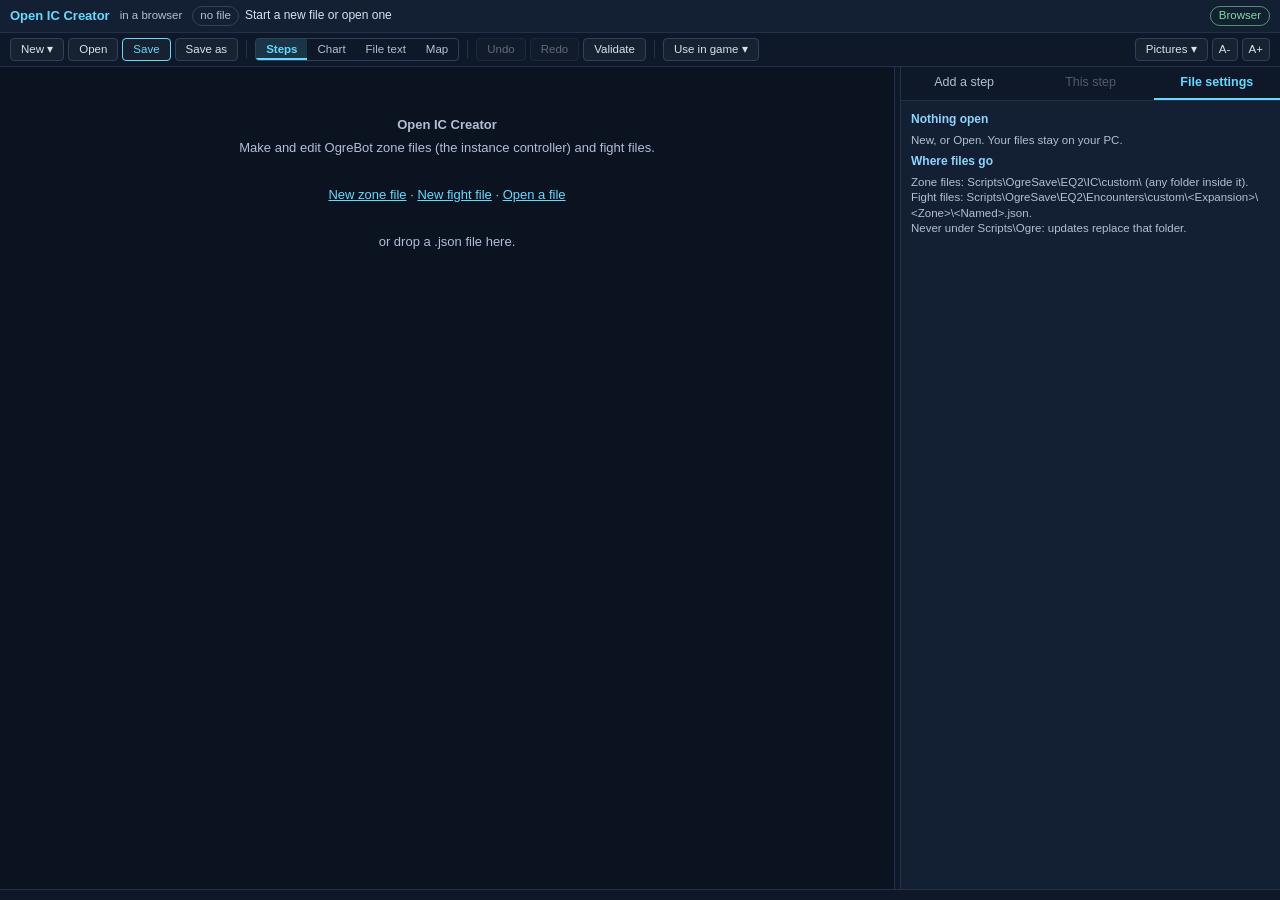
==== commit 1854677a: "Open IC Creator 0.5.0: When and who on every step (only if, all or any, not, the group has a class, " ====
--- a/creator/index.html
+++ b/creator/index.html
@@ -29,7 +29,7 @@
     <span class="oic-sep"></span>
     <button class="oic-btn" id="openic-undo" data-oic="undo" title="Undo the last change (Ctrl+Z)">Undo</button>
     <button class="oic-btn" id="openic-redo" data-oic="redo" title="Redo (Ctrl+Y)">Redo</button>
-    <button class="oic-btn" id="openic-checkbtn" data-oic="check" title="What would stop Ogre loading this file: click to see the list under the chart">Problems</button>
+    <button class="oic-btn" id="openic-checkbtn" data-oic="check" title="The file checked as you edit: what would stop Ogre loading it, and what to look at. Under the list, Ask Ogre gets Ogre's own word on the saved file">Validate</button>
     <span class="oic-sep"></span>
     <button class="oic-btn" data-oic="game" title="Reload your files in Ogre, run or queue this zone file, start a fight's setup; ISXJQB and ISXADD extras">Use in game &#9662;</button>
     <span style="flex:1;"></span>
@@ -91,7 +91,7 @@
     <input type="hidden" id="openic-arg-root"><input type="hidden" id="openic-arg-name">
     <textarea id="openic-arg-text"></textarea>
     <input type="hidden" id="openic-msg-ext"><input type="hidden" id="openic-msg-me"><input type="hidden" id="openic-msg-say">
-    <input type="hidden" id="openic-msg-route"><input type="hidden" id="openic-msg-map"><textarea id="openic-msg-check"></textarea><textarea id="openic-msg-file"></textarea><textarea id="openic-msg-list"></textarea>
+    <input type="hidden" id="openic-msg-route"><input type="hidden" id="openic-msg-map"><input type="hidden" id="openic-msg-verify"><input type="hidden" id="openic-msg-test"><textarea id="openic-msg-check"></textarea><textarea id="openic-msg-file"></textarea><textarea id="openic-msg-list"></textarea>
     <input type="hidden" id="openic-assets-got">
   </div>
 </div>
@@ -126,6 +126,8 @@
 <script src="js/openic-browse.js"></script>
 <script src="js/openic-edit.js"></script>
 <script src="js/openic-map.js"></script>
+<script src="js/openic-cond.js"></script>
+<script src="js/openic-test.js"></script>
 <script src="data/spell-icons.js"></script>
 <script src="data/item-icons.js"></script>
 <script src="js/openic-selftest.js"></script>
--- a/creator/css/openic.css
+++ b/creator/css/openic.css
@@ -146,6 +146,19 @@
 #openic-root .oic-pr b { display: inline-block; width: 14px; text-align: center; margin-right: 4px; }
 #openic-root .oic-pr-error b { color: var(--text-bad); }
 #openic-root .oic-pr-warn b { color: var(--text-warn); }
+#openic-root .oic-pr-ok b { color: var(--text-ok); }
+#openic-root .oic-test { padding: 4px 8px; margin: 2px 0 4px; border-left: 3px solid var(--accent-cyan); background: var(--tint-accent); border-radius: 3px; }
+#openic-root .oic-testrow { flex-wrap: wrap; gap: 4px; }
+#openic-root .oic-when { border: 1px solid var(--border-dark); border-radius: 4px; padding: 4px 6px; margin: 4px 0 8px; background: var(--bg-content); }
+#openic-root .oic-cond { border-left: 3px solid var(--accent-purple); padding: 3px 6px; margin: 4px 0; background: var(--tint-hover); border-radius: 3px; }
+#openic-root .oic-cond-w { display: flex; align-items: baseline; gap: 6px; flex-wrap: wrap; }
+#openic-root .oic-cond-w i { color: var(--text-warn); font-style: normal; }
+#openic-root .oic-cond-w .oic-x { margin-left: auto; cursor: pointer; color: var(--text-secondary); }
+#openic-root .oic-cond-f { display: flex; align-items: center; gap: 6px; margin-top: 3px; }
+#openic-root .oic-cond-f span { min-width: 92px; color: var(--text-secondary); font-size: calc(11.5px * var(--oic-txt, 1)); overflow-wrap: anywhere; }
+#openic-root .oic-cond-f input[type=text], #openic-root .oic-cond-f input[type=number], #openic-root .oic-cond-f select { flex: 1; min-width: 0; }
+#openic-root .oic-cond-add { width: 100%; margin-top: 4px; }
+#openic-root .oic-pr-ok { background: rgba(127, 220, 154, 0.10); }
 #openic-root .oic-pr-info b { color: var(--accent-cyan); }
 #openic-root .oic-pr-error { background: var(--tint-bad); }
 #openic-root .oic-line { display: flex; gap: 10px; align-items: baseline; padding: 1px 0; }
@@ -223,7 +236,7 @@
 #openic-root .fv-tools .fv-tmenu span:last-child { margin-bottom: 0; }
 #openic-root .fv-tools .fv-tmenu span.fv-on { color: var(--accent-cyan); }
 #openic-root .fv-tools .fv-tmenu span.fv-on::before { content: "\2713"; position: absolute; left: 7px; }
-#openic-root .fv-parts { margin-right: 250px; }
+#openic-root .fv-parts { margin-right: 250px; max-height: none; overflow: visible; }
 #openic-root .fv-bar span, #openic-root .fv-pc { font-size: calc(12px * var(--oic-txt, 1)); }
 /* the add-a-step strip: docked along the bottom, the width of the chart, never over a box's middle */
 #openic-root .fv-pal { left: 0; right: 0; bottom: 0; max-width: none; border-radius: 0; border-width: 1px 0 0 0; padding: 4px 8px; }
@@ -249,7 +262,9 @@
 #openic-root .oic-wl-acts { margin: 6px 0 2px 22px; }
 /* the right side: three tabs */
 #openic-root .oic-sidewrap { width: 380px; flex: none; display: flex; flex-direction: column; min-height: 0; border-left: 1px solid var(--border-dark); background: var(--bg-panel); }
-#openic-root .oic-side { width: auto; flex: 1 1 auto; border-left: none; }
+#openic-root .oic-side { width: auto; flex: 1 1 auto; border-left: none; overflow-x: hidden; min-width: 0; }
+#openic-root .oic-side select, #openic-root .oic-side input, #openic-root .oic-side textarea { max-width: 100%; }
+#openic-root .oic-side small, #openic-root .oic-side .oic-words, #openic-root .oic-side .oic-runs { overflow-wrap: break-word; word-wrap: break-word; }
 #openic-root .oic-tabs { display: flex; border-bottom: 1px solid var(--border-dark); background: var(--bg-content); }
 #openic-root .oic-tabs span { flex: 1; text-align: center; padding: 7px 4px; cursor: pointer; color: var(--text-secondary); font-size: calc(12.5px * var(--oic-txt, 1)); border-bottom: 2px solid transparent; }
 #openic-root .oic-tabs span:hover { color: var(--text-primary); background: var(--tint-hover); }
